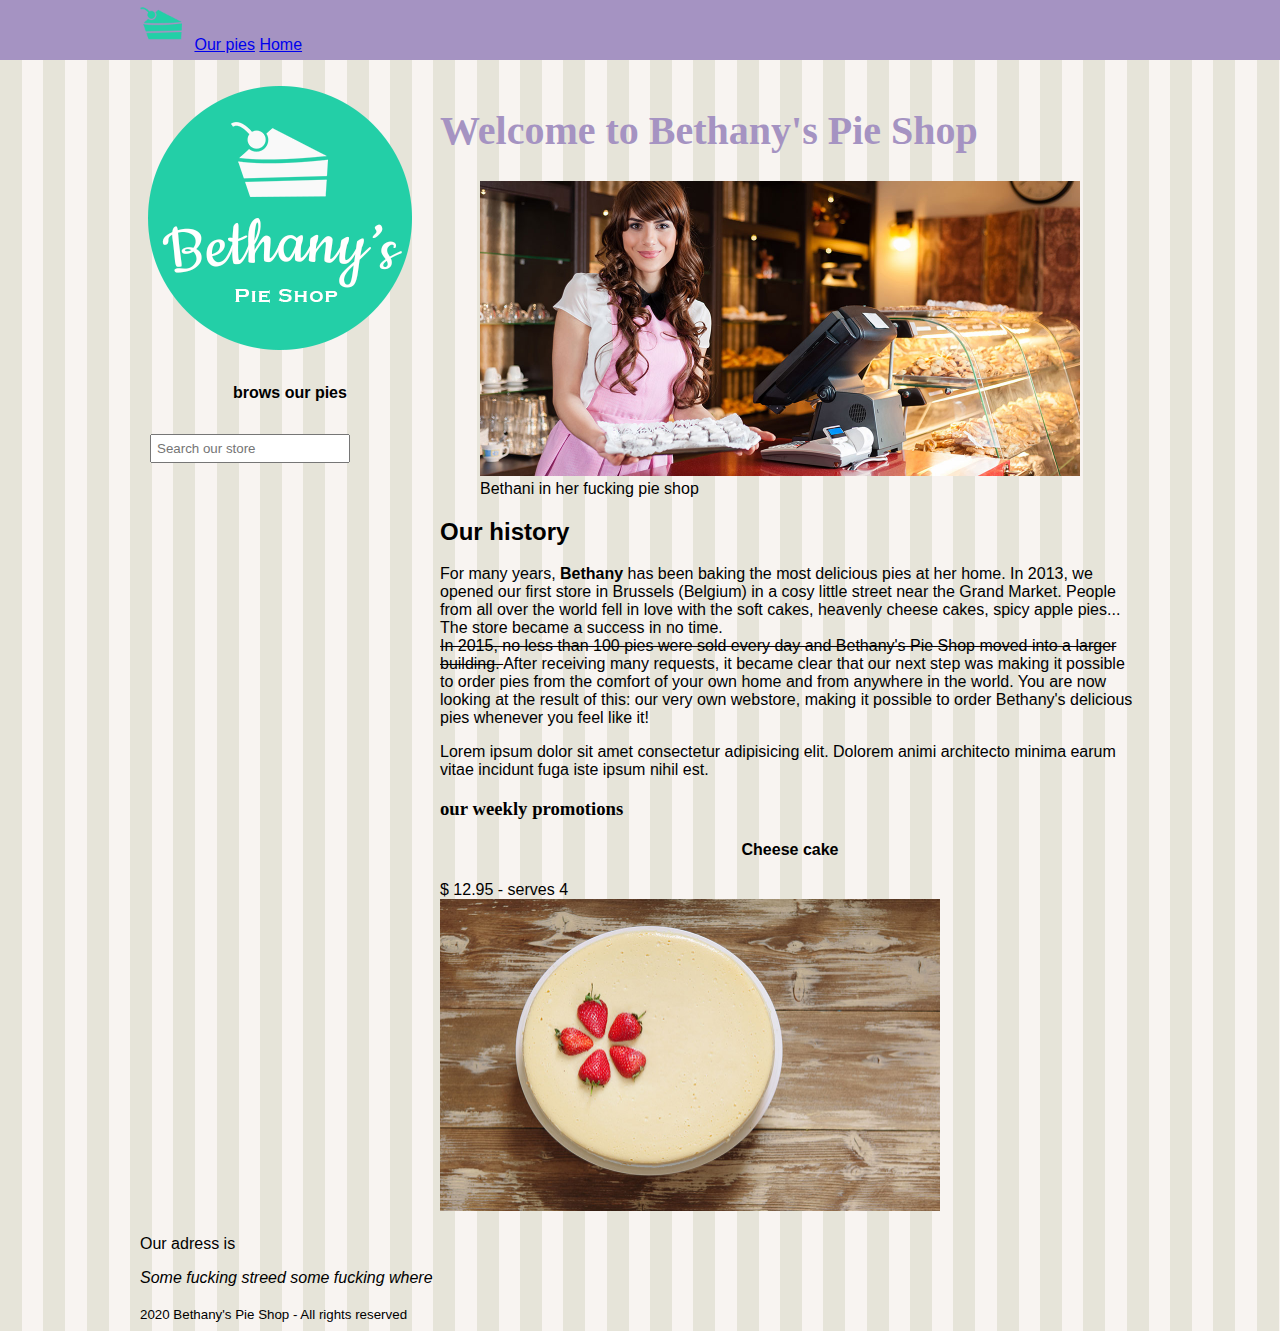
==== index.html @ 8b58512c "new commit" ====
<!DOCTYPE html>
<html lang="en">
  <head>
    <meta charset="UTF-8" />
    <meta name="viewport" content="width=device-width, initial-scale=1.0" />
    <title>Welcome to Bethany's Pie Shop</title>
    <link rel="stylesheet" href="./assets/style.css">
    <link rel="icon" href="./assets/img/favicon.png">
  </head>
  <body>
  <header id="mainheader">
    <nav>
      <img src="./assets/img/pie.png" alt="Bethany's logo" height="50px">
      <a href="./pieovervive.html">Our pies</a>
      <a href="./index.html">Home</a>
    </nav>
  </header>
  <div>
    <aside id="leftmenu">
      <header>
        <img src="./assets/img/bethanylogo.png" alt="">
        <h4>brows our pies</h4>
      </header>
      <input type="search" class="searchbox" placeholder="Search our store">
    </aside>
    <main id="main">
      <article>
          <header>
        <h1>Welcome to Bethany's Pie Shop</h1>
        <figure>
          <img src="./assets/img/bethany-fullsize.jpg" alt="Bethany" width="600px">
          <figcaption>Bethani in her fucking pie shop</figcaption>
        </figure>
        <h2>Our history</h2>
        <p>For many years, <b>Bethany</b> has been baking the most delicious pies at her home. In 2013, we opened our first
          store in Brussels (Belgium) in a cosy little street near the Grand Market. People from all over the world fell in love
          with the soft cakes, heavenly cheese cakes, spicy apple pies... The store became a success in no time.
          <br>
          <s>

            In 2015, no less than 100 pies were sold every day and Bethany's Pie Shop moved into a larger building.
          </s>

          After receiving many requests, it became clear that our next step was making it possible to order pies from the
          comfort of your own home and from anywhere in the world. You are now looking at the result of this: our very own
          webstore, making it possible to order Bethany's delicious pies whenever you feel like it!</p>
        <p>Lorem ipsum dolor sit amet consectetur adipisicing elit. Dolorem animi architecto minima earum vitae incidunt fuga
          iste ipsum nihil est.</p>
        </header>
      </article>
      <section>
        <h3> our weekly promotions</h3>
        <h4>Cheese cake</h4>
        $ 12.95 - serves 4
        <br>
        <img src="./assets/img/products/cheesecake.jpg" alt="fucking cheesecake" width="500px">
      </section>
    </main>
    <footer>
      <p>Our adress is </p>
      <address>Some fucking streed some fucking where</address>
      <br>
      <small>2020 Bethany's Pie Shop - All rights reserved</small>
    </footer>
  </div>
</body>
</html>
---- assets/style.css ----
body {
  margin-top: 0px;
  margin-left: auto;
  margin-right: auto;
  background-color: #e6e4d9;
  font-family: "Segoe UI", Tahoma, Geneva, Verdana, sans-serif;
  background-image: url(./img/pattern.png);
}
#mainheader {
  background-color: #a593c2;
}
nav {
  height: 60px;
  width: 1000px;
  margin: 0 auto 20px;
}
#leftmenu {
  float: left;
  width: 30%;
  margin-bottom: 20px;
}
#main {
  float: right;
  width: 70%;
  margin-bottom: 20px;
}
h1 {
  font-size: 40px;
  color: #a593c2;
  font-family: verdana;
}
h3 {
  font-family: verdana;
}
div {
  width: 1000px;
  margin-left: auto;
  margin-right: auto;
}
h4 {
  text-align: center;
}
.searchbox {
  padding: 5px;
  margin: 10px 10px;
  width: 200px;
}
footer {
  clear: both;
  width: 100%;
}
table,
td,
th {
  border: 2px solid #a593c2;
  border-collapse: collapse;
  padding: 5px;
}
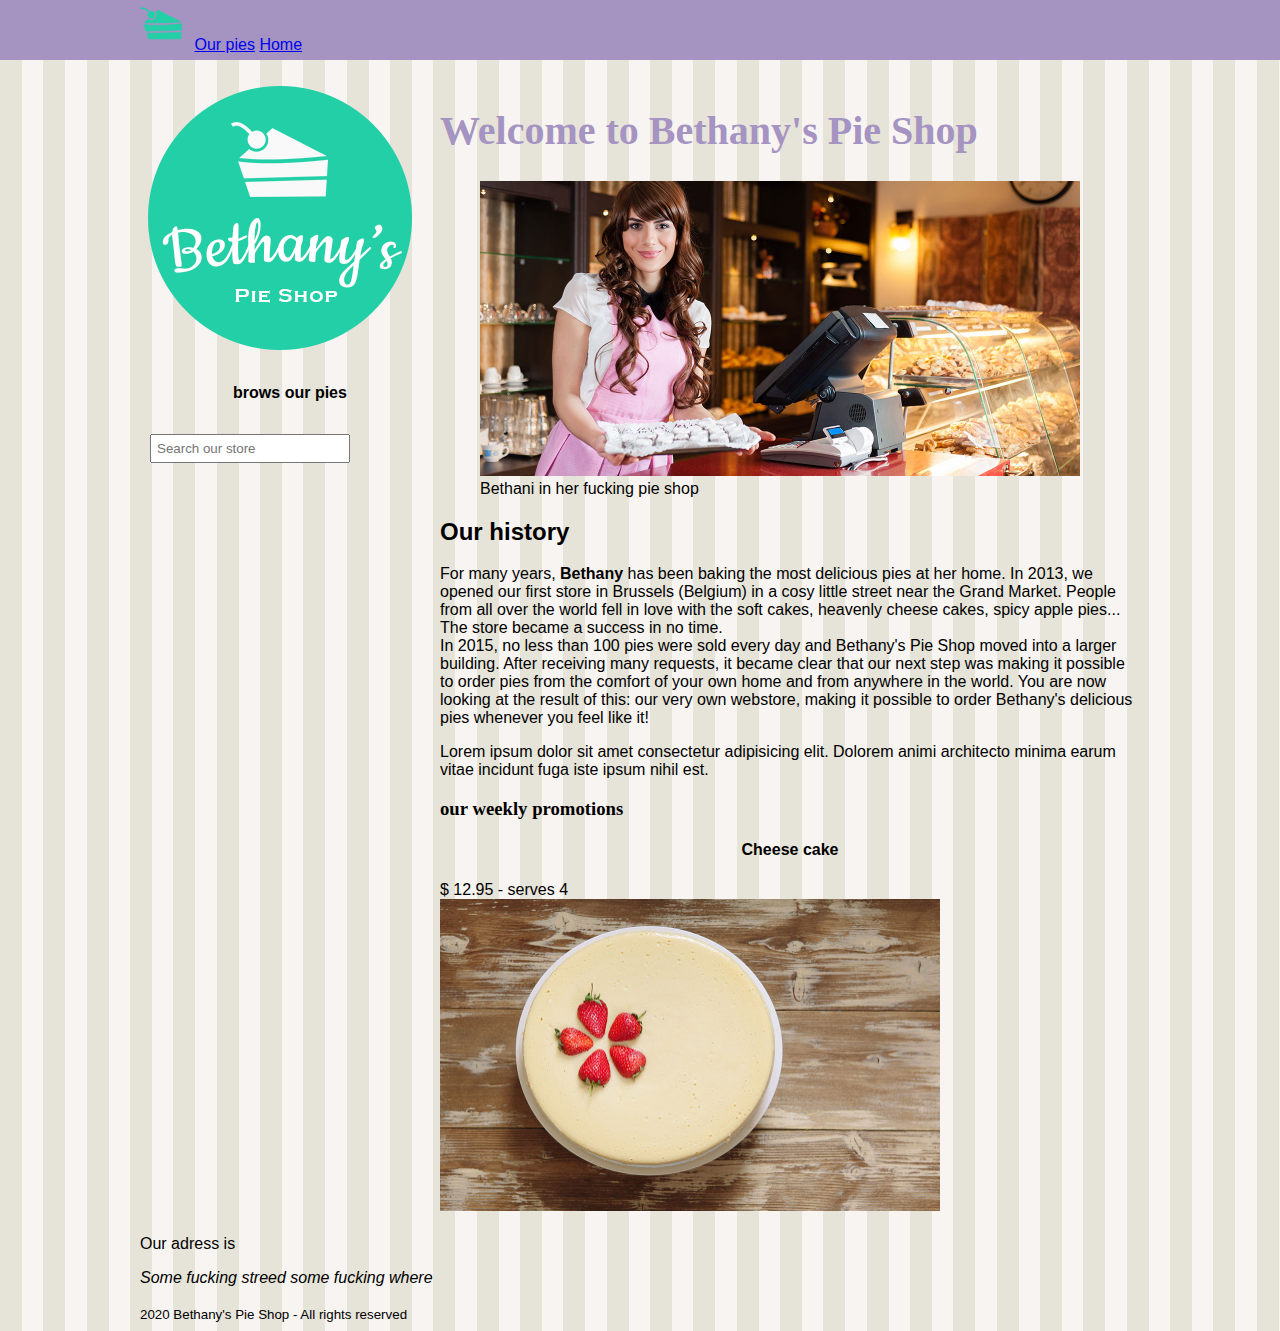
==== commit 29cb7870: "Merge pull request #1 from Velenteienko94/develop" ====
--- a/index.html
+++ b/index.html
@@ -36,11 +36,7 @@
           store in Brussels (Belgium) in a cosy little street near the Grand Market. People from all over the world fell in love
           with the soft cakes, heavenly cheese cakes, spicy apple pies... The store became a success in no time.
           <br>
-          <s>
-
             In 2015, no less than 100 pies were sold every day and Bethany's Pie Shop moved into a larger building.
-          </s>
-
           After receiving many requests, it became clear that our next step was making it possible to order pies from the
           comfort of your own home and from anywhere in the world. You are now looking at the result of this: our very own
           webstore, making it possible to order Bethany's delicious pies whenever you feel like it!</p>
